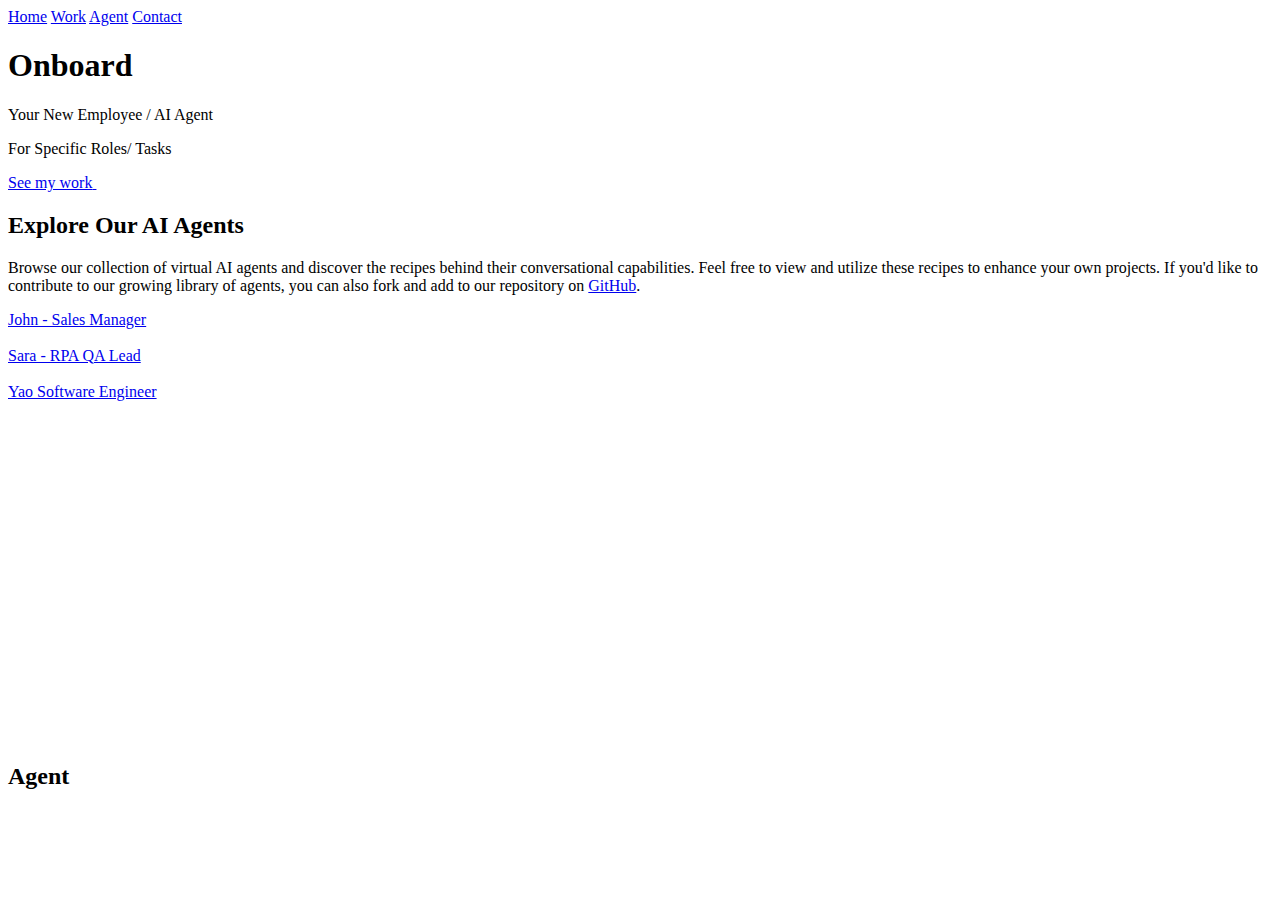
==== agents/index.html @ 2cbd802f "upda" ====
<!DOCTYPE HTML>
<html>

<head>
	<title>Onboard your new AI Agent employee</title>
	<meta charset="utf-8" />
	<meta name="viewport" content="width=device-width, initial-scale=1, user-scalable=no" />
	<link rel="stylesheet" href="assets/css/main.css" />
	<noscript>
		<link rel="stylesheet" href="assets/css/noscript.css" />
	</noscript>
	<link rel="apple-touch-icon" sizes="180x180" href="/apple-touch-icon.png">
	<link rel="icon" type="image/png" sizes="32x32" href="/favicon-32x32.png">
	<link rel="icon" type="image/png" sizes="16x16" href="/favicon-16x16.png">
	<link rel="manifest" href="/site.webmanifest">
</head>

<body class="is-preload">

	<!-- Wrapper-->
	<div id="wrapper">

		<!-- Nav -->
		<nav id="nav">
			<a href="#" class="icon solid fa-home"><span>Home</span></a>
			<a href="#work" class="icon solid fa-folder"><span>Work</span></a>
			<a href="#agent" id="agentTab" class="hidden icon solid fa-user"><span>Agent</span></a>
			<a href="https://aidances.com/reach-us/" class="icon solid fa-envelope"><span>Contact</span></a>
		</nav>

		<!-- Main -->
		<div id="main">

			<!-- Me -->
			<article id="home" class="panel intro">
				<header>
					<h1>Onboard </h1>
					<p>Your New Employee / AI Agent</p>
					<p>For Specific Roles/ Tasks</p>
				</header>
				<a href="#work" class="jumplink pic">
					<span class="arrow icon solid fa-chevron-right"><span>See my work</span></span>
					<img id="gallerySlider" src="images/me.jpg" alt="" />
				</a>
			</article>

			<!-- Work -->
			<article id="work" class="panel">
				<header>
					<h2>Explore Our AI Agents</h2>
				</header>
				<p>
					Browse our collection of virtual AI agents and discover the recipes behind their conversational
					capabilities. Feel free to view and utilize these recipes to enhance your own projects. If you'd
					like to contribute to our growing library of agents, you can also fork and add to our repository on
					<a href="https://github.com/dragonjump/onboard">
						GitHub</a>.
				</p>
				<section>
					<div class="row">
						<div class="col-4 col-6-medium col-12-small">

							<a href="?agentName=john-sales-manager#agent" class="image fit"> John - Sales
								Manager <br /><img src="images/pic01.jpg" alt=""></a>
						</div>
						<div class="col-4 col-6-medium col-12-small">
							<a href="?agentName=sara-rpa-qa-lead#agent" class="image fit"> Sara - RPA QA Lead
								<br /><img src="images/pic02.png" alt=""></a>
						</div>
						<div class="col-4 col-6-medium col-12-small">
							<a href="?agentName=yao-software-engineer#agent"
								class="image fit">Yao Software  Engineer <br /><img src="images/pic03.jpg" alt=""></a>
						</div>
						<div class="col-4 col-6-medium col-12-small">
							<br /><a href="#" class="image fit"><img src="images/pic04.jpg" alt=""></a>
						</div>
						<div class="col-4 col-6-medium col-12-small">
							<br /><a href="#" class="image fit"><img src="images/pic05.jpg" alt=""></a>
						</div>
						<div class="col-4 col-6-medium col-12-small">
							<br /><a href="#" class="image fit"><img src="images/pic06.jpg" alt=""></a>
						</div>
						<div class="col-4 col-6-medium col-12-small">
							<br /><a href="#" class="image fit"><img src="images/pic07.jpg" alt=""></a>
						</div>
						<div class="col-4 col-6-medium col-12-small">
							<br /><a href="#" class="image fit"><img src="images/pic08.jpg" alt=""></a>
						</div>
						<div class="col-4 col-6-medium col-12-small">
							<br /><a href="#" class="image fit"><img src="images/pic09.jpg" alt=""></a>
						</div>
						<div class="col-4 col-6-medium col-12-small">
							<br /><a href="#" class="image fit"><img src="images/pic10.jpg" alt=""></a>
						</div>
						<div class="col-4 col-6-medium col-12-small">
							<br /><a href="#" class="image fit"><img src="images/pic11.jpg" alt=""></a>
						</div>
						<div class="col-4 col-6-medium col-12-small">
							<br /><a href="#" class="image fit"><img src="images/pic12.jpg" alt=""></a>
						</div>
					</div>
				</section>
			</article>

			<!-- Contact -->
			<article id="contact" class="panel">
				<!-- <header>
					<h2>Contact Me</h2>
				</header>
				<form action="#" method="post">
					<div>
						<div class="row">
							<div class="col-6 col-12-medium">
								<input type="text" name="name" placeholder="Name" />
							</div>
							<div class="col-6 col-12-medium">
								<input type="text" name="email" placeholder="Email" />
							</div>
							<div class="col-12">
								<input type="text" name="subject" placeholder="Subject" />
							</div>
							<div class="col-12">
								<textarea name="message" placeholder="Message" rows="6"></textarea>
							</div>
							<div class="col-12">
								<input type="submit" value="Send Message" />
							</div>
						</div>
					</div>
				</form> -->
			</article>

			<article id="agent" class="panel">
				<header>
					<h2>Agent</h2>
				</header>
				<div id="agentIframe"></div>

			</article>

		</div>

		<!-- Footer -->
		<div id="footer">
			<ul class="copyright">
			</ul>
		</div>

	</div>

	<!-- Scripts -->
	<script src="assets/js/jquery.min.js"></script>
	<script src="assets/js/browser.min.js"></script>
	<script src="assets/js/breakpoints.min.js"></script>
	<script src="assets/js/util.js"></script>
	<script src="assets/js/main.js"></script>

</body>

</html>
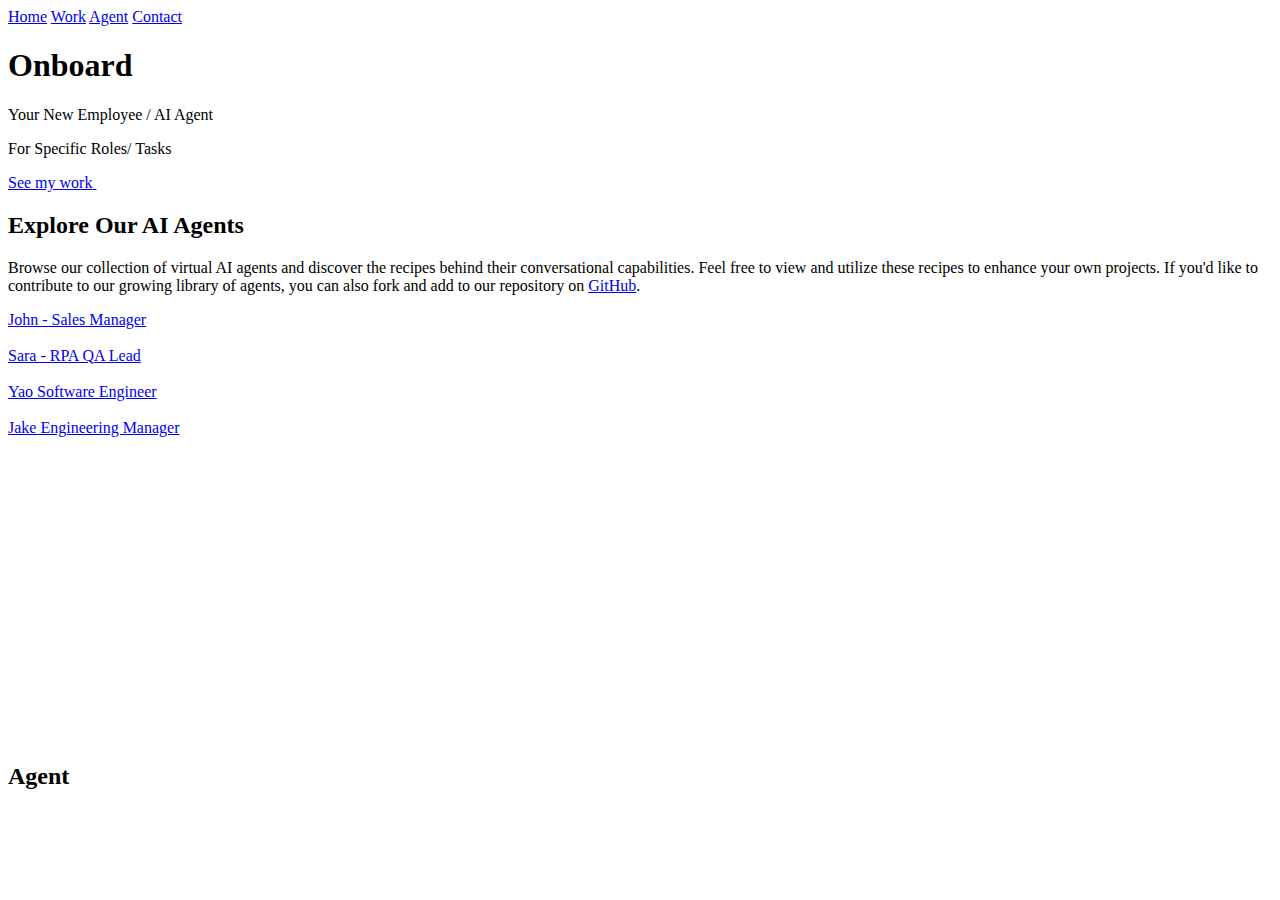
==== commit 87e7e914: "asd" ====
--- a/agents/index.html
+++ b/agents/index.html
@@ -72,7 +72,8 @@
 								class="image fit">Yao Software  Engineer <br /><img src="images/pic03.jpg" alt=""></a>
 						</div>
 						<div class="col-4 col-6-medium col-12-small">
-							<br /><a href="#" class="image fit"><img src="images/pic04.jpg" alt=""></a>
+							<a href="?agentName=jake-engneering-manager#agent"
+							 class="image fit">Jake Engineering Manager<br /><img src="images/pic04.jpg" alt=""></a>
 						</div>
 						<div class="col-4 col-6-medium col-12-small">
 							<br /><a href="#" class="image fit"><img src="images/pic05.jpg" alt=""></a>
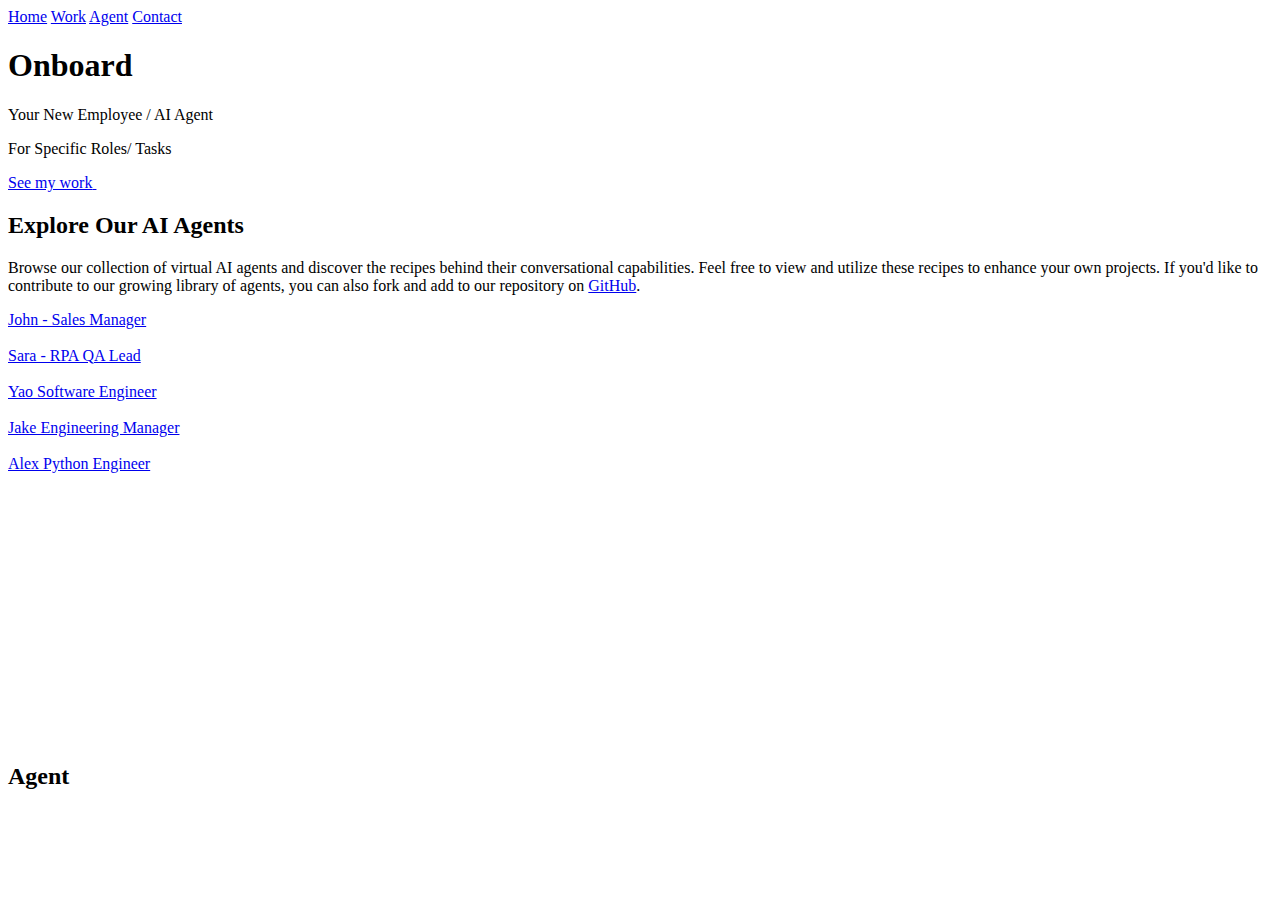
==== commit ad2b1f72: "upda" ====
--- a/agents/index.html
+++ b/agents/index.html
@@ -72,11 +72,14 @@
 								class="image fit">Yao Software  Engineer <br /><img src="images/pic03.jpg" alt=""></a>
 						</div>
 						<div class="col-4 col-6-medium col-12-small">
-							<a href="?agentName=jake-engneering-manager#agent"
+							<a href="?agentName=jake-engineering-manager#agent"
 							 class="image fit">Jake Engineering Manager<br /><img src="images/pic04.jpg" alt=""></a>
 						</div>
+					
 						<div class="col-4 col-6-medium col-12-small">
-							<br /><a href="#" class="image fit"><img src="images/pic05.jpg" alt=""></a>
+							<a href="?agentName=alex-python-engineer#agent" class="image fit">Alex Python
+								Engineer<br /><img src="images/pic05.jpg" alt="">
+							</a>
 						</div>
 						<div class="col-4 col-6-medium col-12-small">
 							<br /><a href="#" class="image fit"><img src="images/pic06.jpg" alt=""></a>
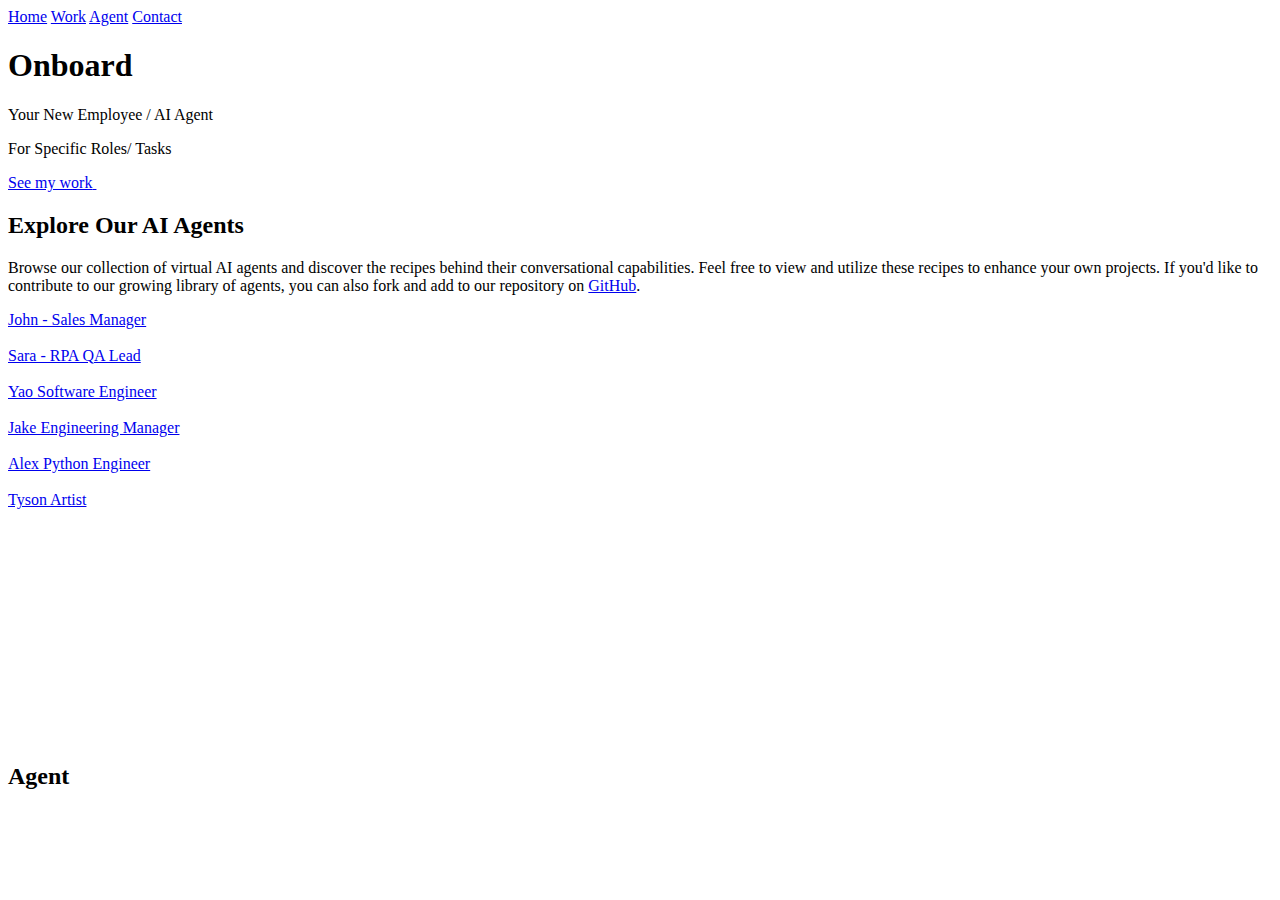
==== commit 33411f07: "asd" ====
--- a/agents/index.html
+++ b/agents/index.html
@@ -82,10 +82,11 @@
 							</a>
 						</div>
 						<div class="col-4 col-6-medium col-12-small">
-							<br /><a href="#" class="image fit"><img src="images/pic06.jpg" alt=""></a>
+							<a href="?agentName=tyson-artist#agent" class="image fit">Tyson
+								Artist<br /><img src="images/tyson.jpg" alt=""></a>
 						</div>
 						<div class="col-4 col-6-medium col-12-small">
-							<br /><a href="#" class="image fit"><img src="images/pic07.jpg" alt=""></a>
+							<br /><a href="#" class="image fit"><img src="images/pic06.jpg" alt=""></a>
 						</div>
 						<div class="col-4 col-6-medium col-12-small">
 							<br /><a href="#" class="image fit"><img src="images/pic08.jpg" alt=""></a>
